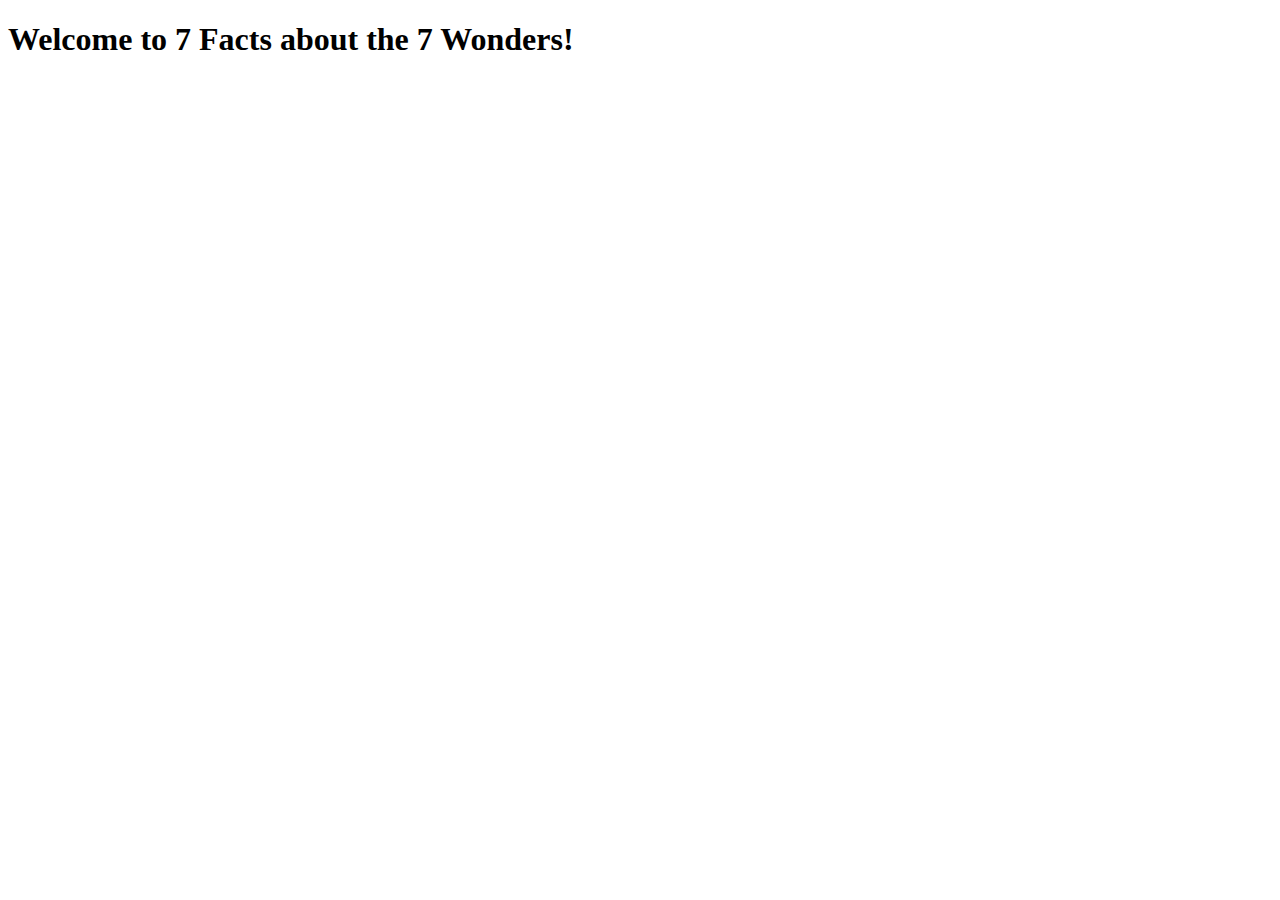
==== index.html @ 3163e569 "added index and stylesheet" ====
<!DOCTYPE html>
<html lang="en-us">
<head>
    <title>7 Wonderful Facts</title>
</head>
<link href="stylesheet.css" rel="stylesheet">
<div id="header">
    <h1>Welcome to 7 Facts about the 7 Wonders!</h1>
</div>
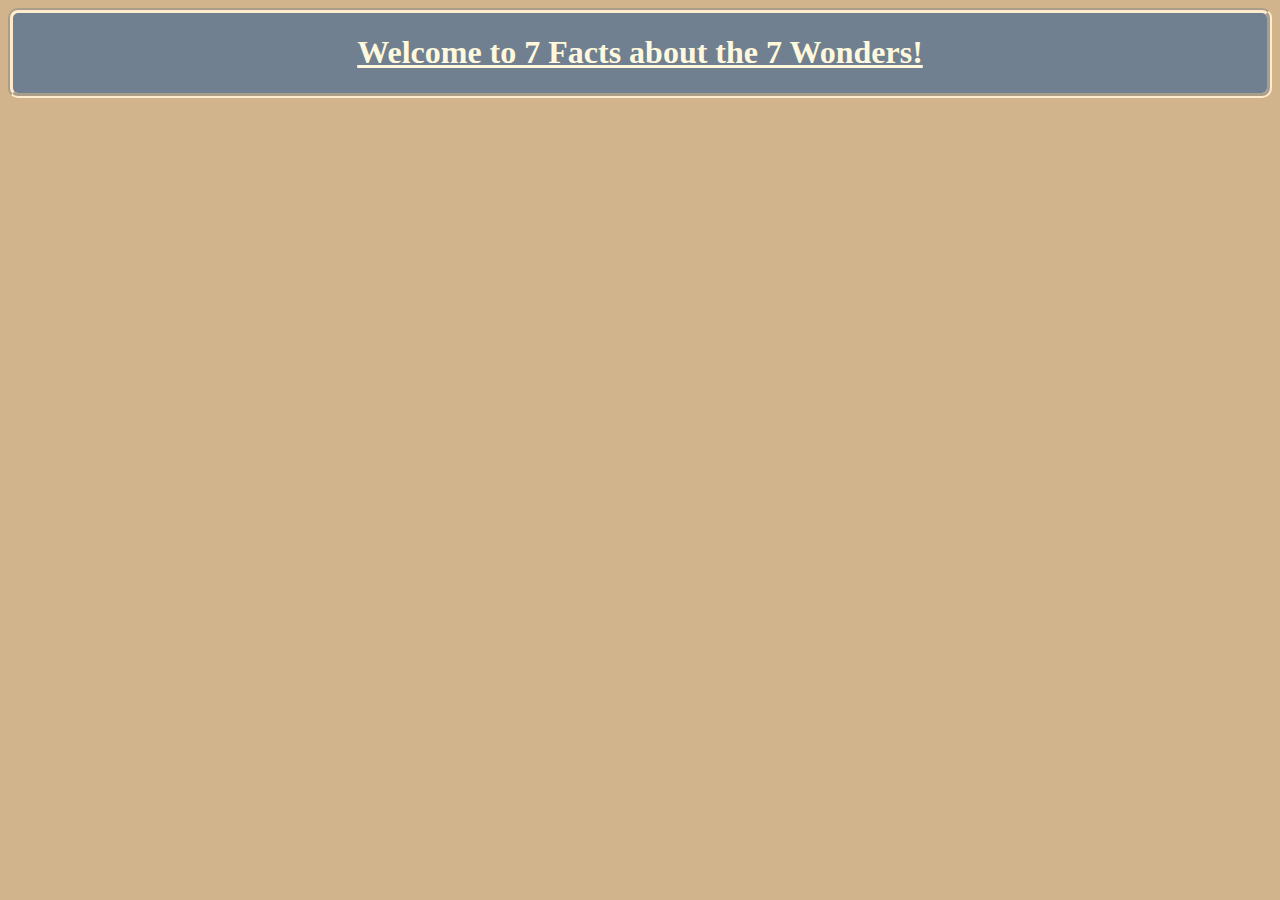
==== commit 2e12a072: "added a head and stylized" ====
--- a/index.html
+++ b/index.html
@@ -6,4 +6,7 @@
 <link href="stylesheet.css" rel="stylesheet">
 <div id="header">
     <h1>Welcome to 7 Facts about the 7 Wonders!</h1>
-</div>+</div>
+<body id="body">
+
+</body>--- a/stylesheet.css
+++ b/stylesheet.css
@@ -0,0 +1,14 @@
+#header{
+    color:cornsilk;
+    background-color:slategrey;
+    border: blanchedalmond;
+    border-width: 5px;
+    border-style: groove;
+    border-radius: 10px;
+    text-align: center;
+    text-decoration: underline;
+    font-family: cursive;
+}
+#body{
+    background-color: tan;
+}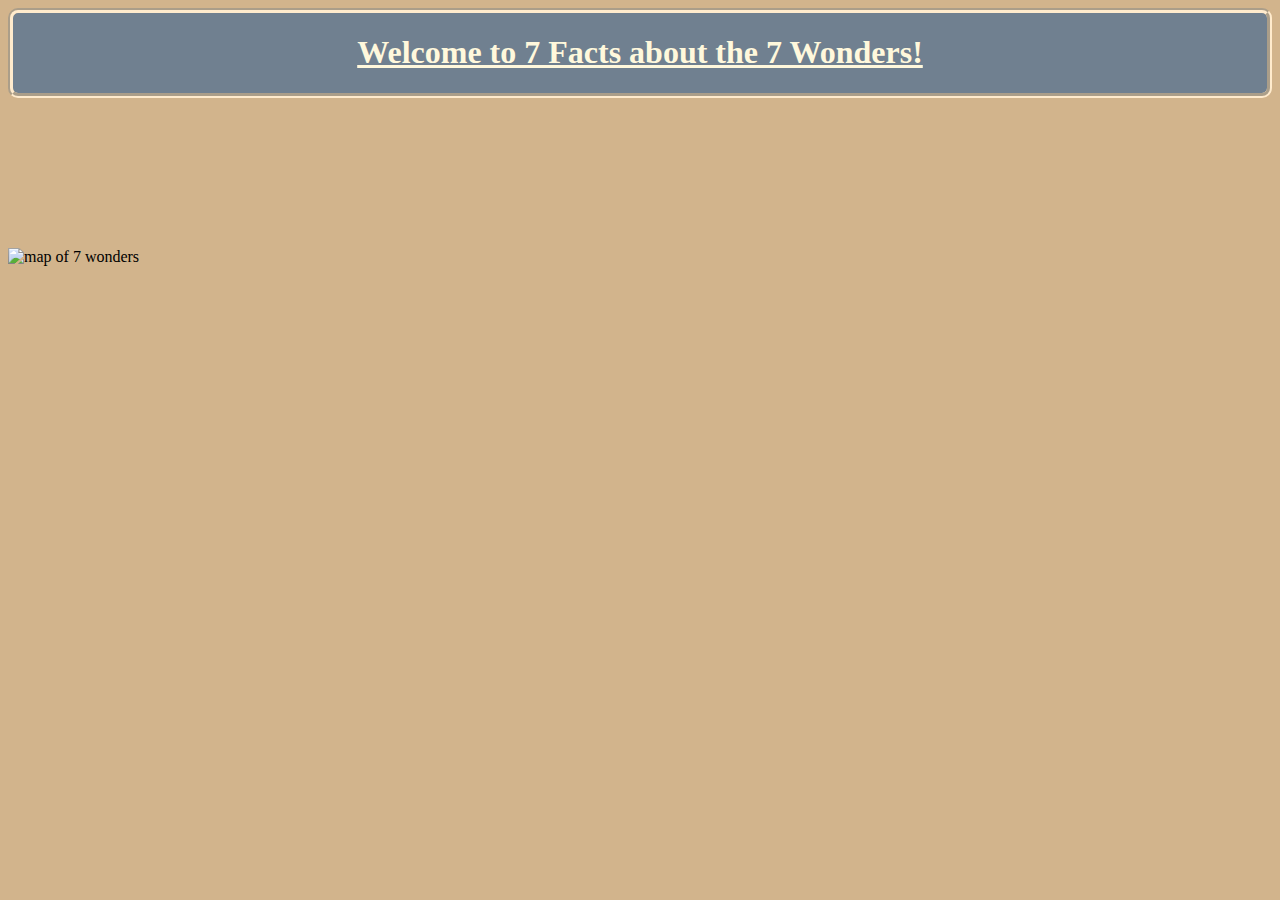
==== commit b33da6aa: "added image" ====
--- a/index.html
+++ b/index.html
@@ -8,5 +8,5 @@
     <h1>Welcome to 7 Facts about the 7 Wonders!</h1>
 </div>
 <body id="body">
-
+    <img id = "map", src="https://i.pinimg.com/originals/20/b1/21/20b121e7788471dcb4280da97b4cef3f.jpg" alt="map of 7 wonders">
 </body>--- a/stylesheet.css
+++ b/stylesheet.css
@@ -11,4 +11,10 @@
 }
 #body{
     background-color: tan;
+}
+#map{
+    display: block;
+    margin-top: 150px;
+    margin-right: auto;
+    margin-left: auto;
 }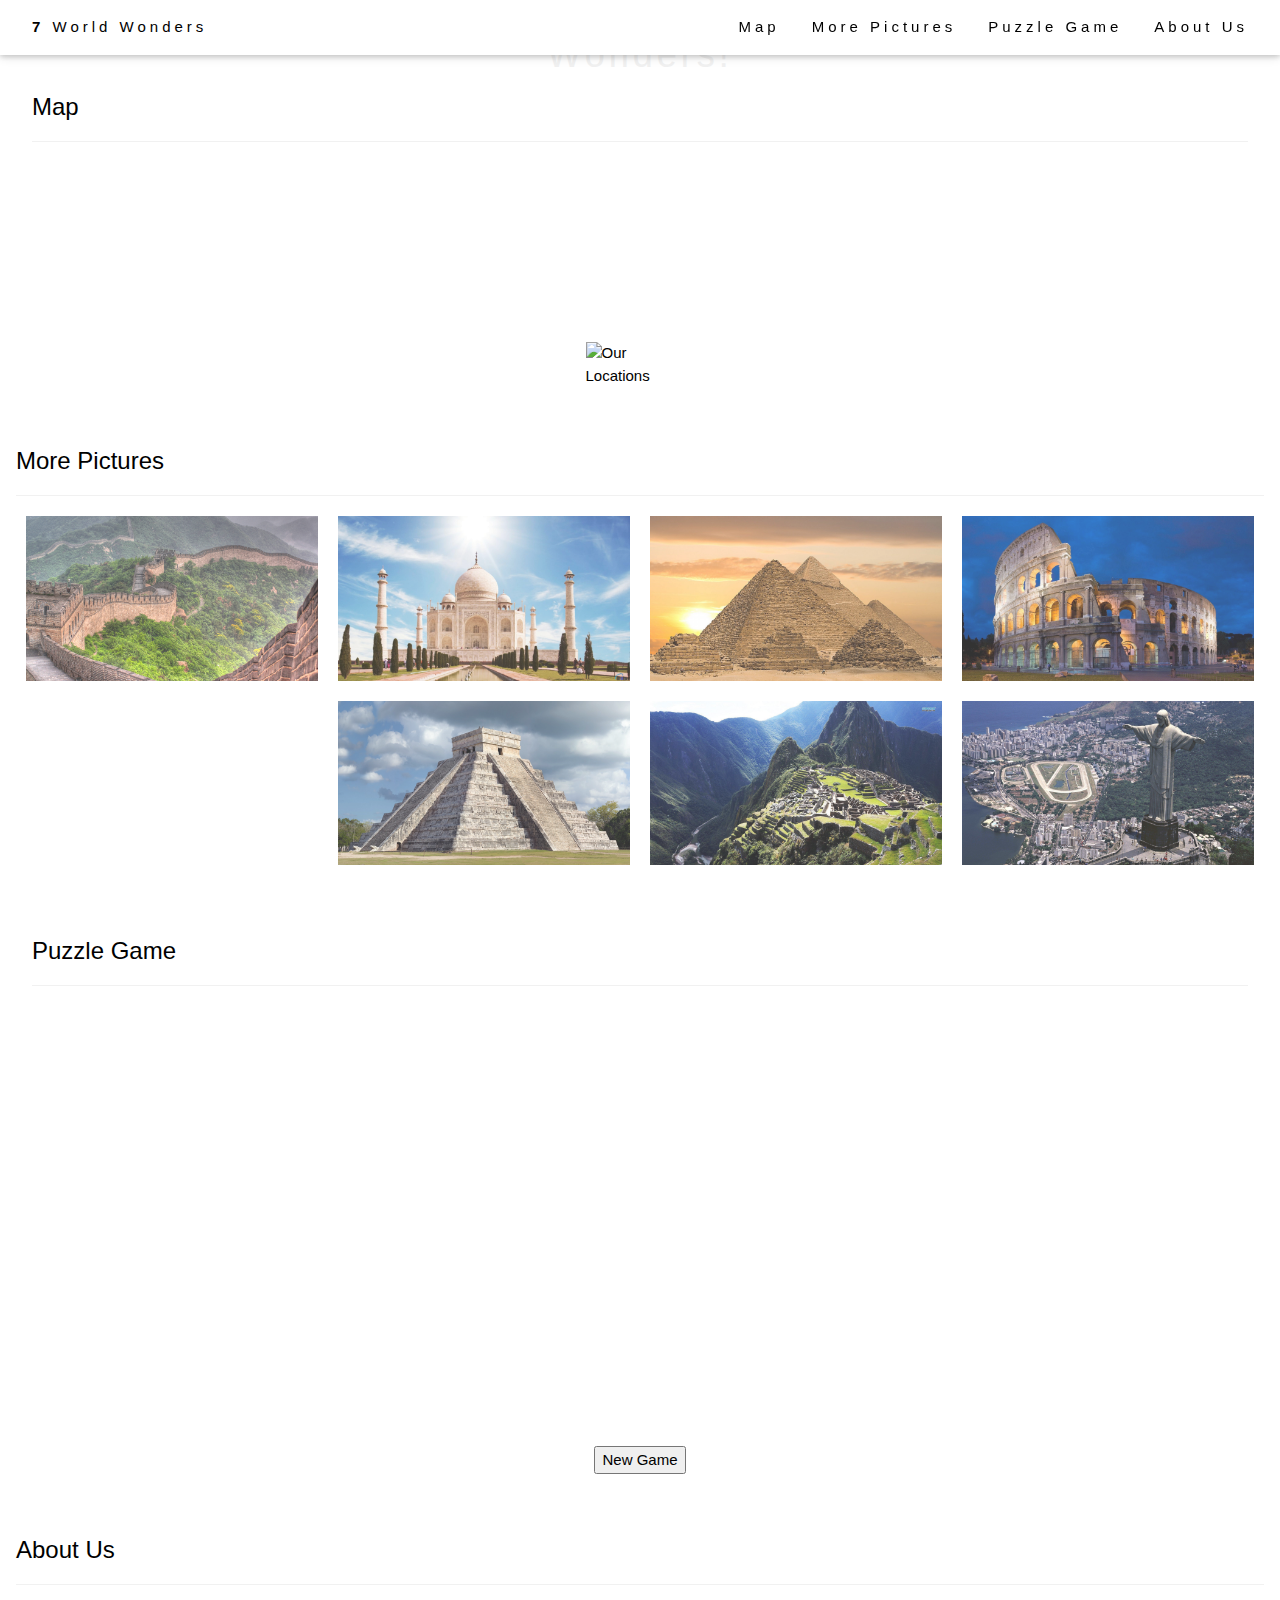
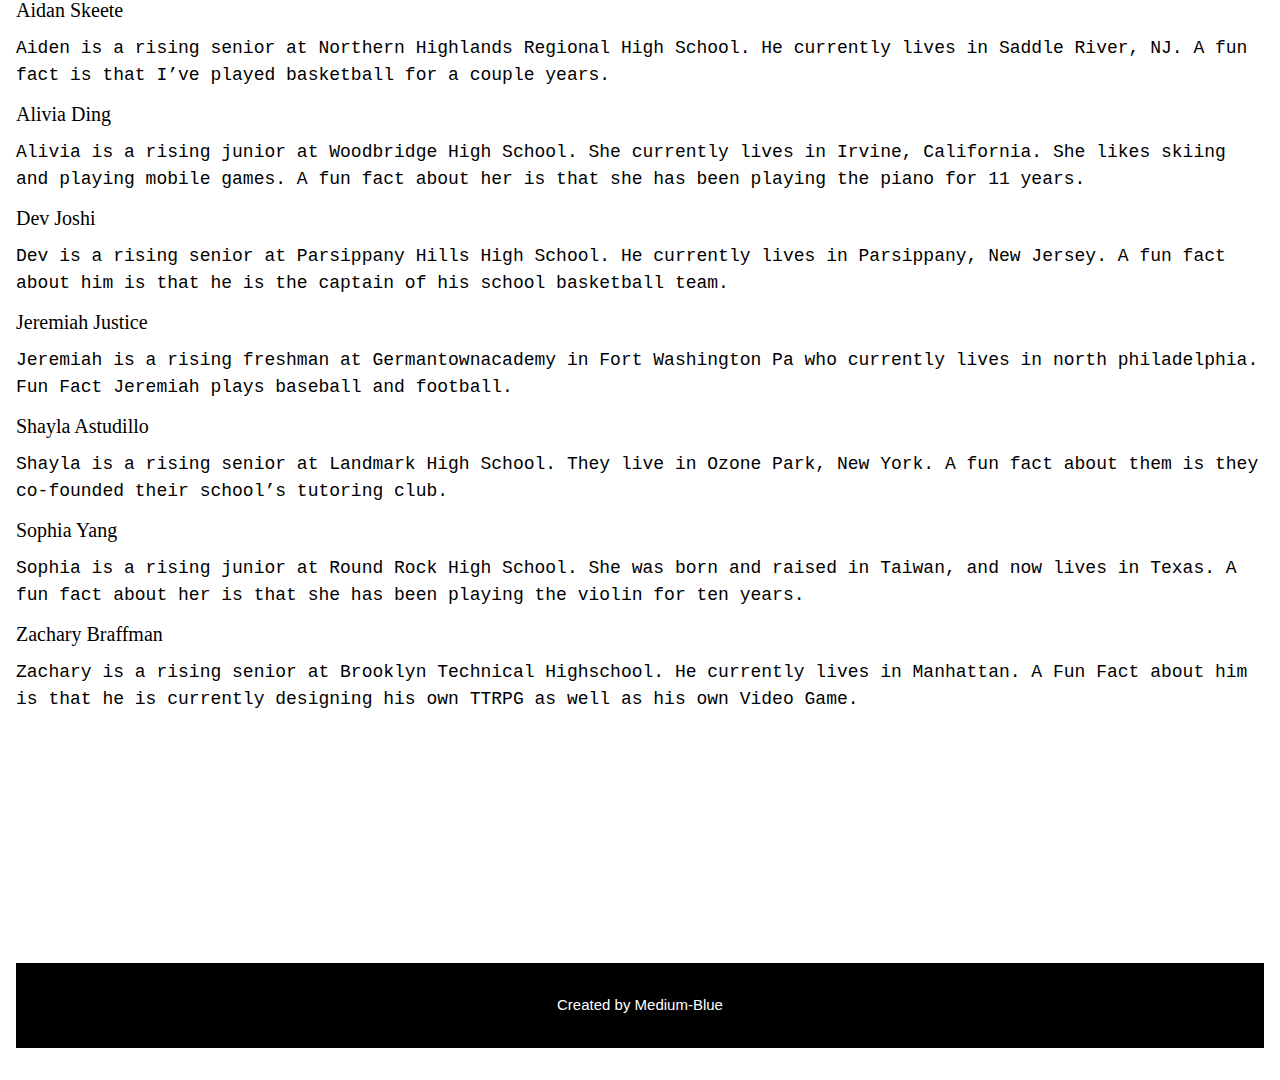
==== commit ae38ef1a: "final-website" ====
--- a/index.html
+++ b/index.html
@@ -1,12 +1,200 @@
-<!DOCTYPE html>
-<html lang="en-us">
-<head>
-    <title>7 Wonderful Facts</title>
-</head>
-<link href="stylesheet.css" rel="stylesheet">
-<div id="header">
-    <h1>Welcome to 7 Facts about the 7 Wonders!</h1>
-</div>
-<body id="body">
-    <img id = "map", src="https://i.pinimg.com/originals/20/b1/21/20b121e7788471dcb4280da97b4cef3f.jpg" alt="map of 7 wonders">
-</body>+<!DOCTYPE html>
+<html lang="en">
+<head>
+    <meta charset="UTF-8" />
+    <meta http-equiv="X-UA-Compatible" content="IE=edge,chrome=1"> 
+    <meta name="viewport" content="width=device-width, initial-scale=1.0"> 
+    <title>7 World Wonders</title>
+    <meta name="author" content="Codeconvey" />
+    <link rel="stylesheet" href="https://www.w3schools.com/w3css/4/w3.css">
+    <script src='https://cdnjs.cloudflare.com/ajax/libs/jquery/2.1.3/jquery.min.js'></script>
+    <script  src="./script.js"></script> 
+    <link rel="stylesheet" href="css/style.css">
+    
+</head>
+<body>
+	<div class="w3-top"> <!-- NavBar -->
+    <div class="w3-bar w3-white w3-wide w3-padding w3-card">
+      <a href="#home" class="w3-bar-item w3-button"><b>7</b> World Wonders</a>
+      <div class="w3-right w3-hide-small">
+        <a href="#map" class="w3-bar-item w3-button">Map</a>
+        <a href="#pictures" class="w3-bar-item w3-button">More Pictures</a>
+        <a href="#game" class="w3-bar-item w3-button">Puzzle Game</a>
+        <a href="#aboutUsLink" class="w3-bar-item w3-button">About Us</a>
+      </div>
+    </div>
+  </div>
+
+  <!-- Header -->
+  <header class="w3-display-container w3-content w3-wide" style="max-width:1500px;" id="home">
+    <img class="w3-image" src="https://i.redd.it/6w63okz3v5x01.png" alt="7 Wonders" width="1500" height="800">
+    <div class="w3-display-middle w3-margin-top w3-center">
+      <h1 class="w3-xxlarge w3-text-white"> <span class="w3-hide-small w3-text-light-grey">Welcome to 7 Facts about the 7 Wonders!</span></h1>
+    </div>
+  </header>
+
+<div class="w3-content w3-padding" style="max-width:1564px">
+
+    <!-- Header of the Map Section -->
+  <div class="w3-container w3-padding-32" id="map">
+    <h3 class="w3-border-bottom w3-border-light-grey w3-padding-16">Map</h3>
+  </div>
+</div>
+
+  <section>
+      <div class="rt-container">
+            <div class="col-rt-12">
+                <div class="Scriptcontent">
+                
+  <!-- Map -->
+  <div id="image-map">
+    <img width="800" height="700" src="https://i.pinimg.com/originals/20/b1/21/20b121e7788471dcb4280da97b4cef3f.jpg" alt="Our Locations">   
+    
+    
+    <div class="pin pin-down" data-xpos="619" data-ypos="295">  
+      <h2>Great Wall of China</h2>     
+      <ul>
+        <li>The Great Wall of China is a series of fortifications that were built across the historical northern borders of ancient Chinese states and Imperial China as protection against various nomadic groups from the Eurasian Steppe. An interesting fact about it is that it took over 200 years to build.</li>
+        <li><img src="https://cdn.britannica.com/54/122154-050-4DA0F697/Great-Wall-of-China.jpg" height="200" width="300"></li>
+      </ul>
+    </div>
+    
+    <div class="pin pin-down" data-xpos="537" data-ypos="315">
+      <h2>Taj Mahal, India</h2>     
+      <ul>
+        <li>The Taj Mahal is an ivory-white marble mausoleum commissioned in 1632 by the Mughal emperor Shah Jahan to house the tomb of his favorite wife, Mumtaz Mahal; it also houses the tomb of Shah Jahan himself. An interesting fact about the Taj Mahal is that the palace was designed so that everything would fall away from the tomb in the event of a collapse.</li>
+        <li><img src="https://cdn.britannica.com/86/170586-050-AB7FEFAE/Taj-Mahal-Agra-India.jpg" height="200" width="300"></li>
+      </ul>
+    </div>
+
+    <div class="pin pin-down" data-xpos="448" data-ypos="307">
+      <h2>Great Pyramid of Giza, Egypt</h2>     
+      <ul>
+        <li>The Great Pyramid of Giza is the oldest out of all of the seven wonders of the world and one of the biggest pyramids in its area in Egypt. It is believed that the 454 ft pyramid was built as a burial ground for the late King Khufu and other notable Pharaohs that were alive during a period known as “the old kingdom”. Fun fact for around 3000 years it was the tallest structure in the world.</li>
+        <li><img src="https://www.sciencenewsforstudents.org/wp-content/uploads/2019/11/860_main_GreatPyramid_0.gif" height="200" width="300"></li>
+      </ul>
+    </div>
+
+    <div class="pin pin-down" data-xpos="392" data-ypos="262">  
+      <h2>Colosseum, Italy</h2>     
+      <ul>
+        <li>This Gladiatorial Arena was built in Rome, Italy beginning around 71 CE and ending in 82 CE. This structure could fit 50,000 spectators. A fun fact about the Colosseum is that it was originally called the Flavian Amphitheatre.</li>
+        <li><img src="https://cdn.britannica.com/36/162636-050-932C5D49/Colosseum-Rome-Italy.jpg" height="200" width="300"></li>
+      </ul>
+    </div>
+
+    
+    <div class="pin pin-down" data-xpos="170" data-ypos="340">  
+      <h2>Chichen Itza, Mexico</h2>     
+      <ul>
+        <li>Chichen Itza is an ancient Mayan city built in Yucatán state, Mexico. It was constructed in the 6th century. An interesting fact about Chichen Itza is that the famous Pyramid that many people associate with this location actually contains smaller Pyramids within it.</li>
+        <li><img src="https://wallpaperaccess.com/full/1453155.jpg" height="200" width="300"></li>
+      </ul>
+    </div>
+    <div class="pin pin-down" data-xpos="208" data-ypos="427">
+      <h2>Machu Picchu, Peru</h2>     
+      <ul>
+        <li>Machu Picchu is an Incan citadel set high in the Andes Mountains in Peru, above the Urubamba River valley. A fun fact about Machu Picchu is that no wheels were used to transport heavy rocks for the construction of the city.</li>
+        <li><img src="https://upload.wikimedia.org/wikipedia/commons/thumb/e/eb/Machu_Picchu%2C_Peru.jpg/1200px-Machu_Picchu%2C_Peru.jpg" height="200" width="300"></li>
+      </ul>
+    </div>
+
+    <div class="pin pin-down" data-xpos="257" data-ypos="460">
+      <h2>Christ Redeemer, Brazil</h2>     
+      <ul>
+        <li>Christ the redeemer is a statue of Jesus Christ that was built and sculpted in Rio de Janeiro. The design was originally made by a french man named Paul Landowski and was officially constructed by an engineer named Heitor da Silva Costa in between 1922-1931. Fun fact this statue is the largest art deco statue on earth with a max height of around 30 meters.</li>
+        <li><img src="https://cdn.britannica.com/54/150754-050-5B93A950/statue-Christ-the-Redeemer-Rio-de-Janeiro.jpg" height="200" width="300"></li>
+      </ul>
+    </div>
+
+  </div>
+
+  <!-- Script of the map section --> 
+  </section>
+
+  <!-- More Pictures section -->
+  <div class="w3-container w3-padding-32" id="pictures">
+    <h3 class="w3-border-bottom w3-border-light-grey w3-padding-16">More Pictures</h3>
+    <div class="row">
+      <div class="column">
+        <img src="china.jpeg" alt="Great Wall of China" style="width:100%" onclick="myFunction(this);">
+      </div>
+      <div class="column">
+        <img src="tajmahal.jpeg" alt="Taj Mahal, India" style="width:100%" onclick="myFunction(this);">
+      </div>
+      <div class="column">
+        <img src="giza.jpeg" alt="Great Pyramid of Giza, Egypt" style="width:100%" onclick="myFunction(this);">
+      </div>
+      <div class="column">
+        <img src="rome.jpeg" alt="Colosseum, Italy" style="width:100%" onclick="myFunction(this);">
+      </div>
+    <div class="row">
+      <div class="column">
+        <img src="chichen.jpeg" alt="Chichen Itza, Mexico" style="width:100%" onclick="myFunction(this);">
+      </div>
+      <div class="column">
+        <img src="machu.jpeg" alt="Machu Picchu, Peru" style="width:100%" onclick="myFunction(this);">
+      </div>
+      <div class="column">
+        <img src="christ.jpeg" alt="Christ Redeemer, Brazil" style="width:100%" onclick="myFunction(this);">
+      </div>
+  </div>
+  <div class="container">
+    <span onclick="this.parentElement.style.display='none'" class="closebtn">&times;</span>
+    <img id="expandedImg" style="width:100%">
+    <div id="imgtext"></div>
+  </div>
+  
+  <!-- Puzzle Game section -->
+  <div class="w3-container w3-padding-32" id="game">
+    <h3 class="w3-border-bottom w3-border-light-grey w3-padding-16">Puzzle Game</h3>
+    <center><div id="table" style="display: table;">
+        <div id="row1" style="display: table-row;">
+           <div id="cell11" class="tile1" onClick="clickTile(1,1);"></div>
+           <div id="cell12" class="tile2" onClick="clickTile(1,2);"></div>
+           <div id="cell13" class="tile3" onClick="clickTile(1,3);"></div>
+        </div>
+        <div id="row2" style="display: table-row;">
+           <div id="cell21" class="tile4" onClick="clickTile(2,1);"></div>
+           <div id="cell22" class="tile5" onClick="clickTile(2,2);"></div>
+           <div id="cell23" class="tile6" onClick="clickTile(2,3);"></div>
+        </div>
+        <div id="row3" style="display: table-row;">
+           <div id="cell31" class="tile7" onClick="clickTile(3,1);"></div>
+           <div id="cell32" class="tile8" onClick="clickTile(3,2);"></div>
+           <div id="cell33" class="tile9" onClick="clickTile(3,3);"></div>
+        </div>
+     </div>
+       <button onClick="shuffle();">New Game</button>
+     </center>
+  </div>
+
+  <!-- About Us Section -->
+  <h3 class="w3-border-bottom w3-border-light-grey w3-padding-16">About Us</h3>
+  <div id="aboutUsLink"></div>
+  <div id="aboutUs">
+    <h4 id="name">Aidan Skeete</h4>
+    <h5 id="nameText">Aiden is a rising senior at Northern Highlands Regional High School. He currently lives in Saddle River, NJ. A fun fact is that I’ve played basketball for a couple years.</h5>
+    <h4 id="name">Alivia Ding</h4>
+    <h5 id="nameText">Alivia is a rising junior at Woodbridge High School. She currently lives in Irvine, California. She likes skiing and playing mobile games. A fun fact about her is that she has been playing the piano for 11 years. </h5>
+    <h4 id="name">Dev Joshi</h4>
+    <h5 id="nameText">Dev is a rising senior at Parsippany Hills High School. He currently lives in Parsippany, New Jersey. A fun fact about him is that he is the captain of his school basketball team.</h5>
+    <h4 id="name">Jeremiah Justice</h4>
+    <h5 id="nameText">Jeremiah is a rising freshman at Germantownacademy in Fort Washington Pa who currently lives in north philadelphia. Fun Fact Jeremiah plays baseball and football.</h5>
+    <h4 id="name">Shayla Astudillo</h4>
+    <h5 id="nameText">Shayla is a rising senior at Landmark High School. They live in Ozone Park, New York. A fun fact about them is they co-founded their school’s tutoring club. </h5>
+    <h4 id="name">Sophia Yang</h4>
+    <h5 id="nameText">Sophia is a rising junior at Round Rock High School. She was born and raised in Taiwan, and now lives in Texas. A fun fact about her is that she has been playing the violin for ten years.</h5>
+    <h4 id="name">Zachary Braffman</h4>
+    <h5 id="nameText">Zachary is a rising senior at Brooklyn Technical Highschool. He currently lives in Manhattan. A Fun Fact about him is that he is currently designing his own TTRPG as well as his own Video Game.</h5>
+  </div>
+
+
+
+ <!-- footer section -->
+<footer class="w3-center w3-black w3-padding-16 margin">
+  <p>Created by Medium-Blue</p>
+</footer>
+
+</body>
+</html>--- a/css/style.css
+++ b/css/style.css
@@ -0,0 +1,162 @@
+/* CSS for the map pin section */
+/* Web Font */
+* {
+    font-family: 'Titillium Web', sans-serif; 
+}
+
+/* Relative positioning*/
+#image-map {
+    position: relative;
+    margin: 150px auto 20px auto
+}
+
+/* Hide the original tooltips contents */
+.pin {
+    display: none;
+}
+
+/* Begin styling the tooltips and pins */
+.tooltip-up, .tooltip-down {
+    position: absolute;
+    background: url(https://i.imgur.com/13rZbuk.png);
+    width: 25px;
+    height: 37px;
+}
+
+.tooltip-down {
+    background-position: 0 -37px;
+}
+
+.tooltip {
+    display: none;
+    width: 500px;
+    cursor: help;
+    text-shadow: 0 1px 0 #fff;
+    position: absolute;
+    top: 10px;
+    left: 50%;
+    z-index: 999;
+    margin-left: -115px;
+    padding:15px;
+    color: #222;
+    border-radius: 10px;
+    box-shadow: 0 3px 0 rgba(0,0,0,.7);
+    background: #fff1d3;
+    background: linear-gradient(top, #fff1d3, #ffdb90);         
+}
+
+.tooltip::after {
+    content: '';
+    position: absolute;
+    top: -10px;
+    left: 50%;
+    margin-left: -10px;
+    border-bottom: 10px solid #fff1d3;
+    border-left: 10px solid transparent;
+    border-right : 10px solid transparent;
+}
+
+.tooltip-down .tooltip {
+    bottom: 12px;
+    top: auto;
+}
+
+.tooltip-down .tooltip::after {
+    bottom: -10px;
+    top: auto;
+    border-bottom: 0;
+    border-top: 10px solid #ffdb90;
+}
+
+.tooltip h2 {
+    font: bold 1.3em 'Trebuchet MS', Tahoma, Arial;
+    margin: 0 0 10px;
+}
+
+.tooltip ul {
+    margin: 0;
+    padding: 0;
+    list-style: none;
+}
+
+
+.margin{
+    margin-top:250px;
+  }
+  * {
+    box-sizing: border-box;
+  }
+
+  /* The grid: Four equal columns that floats next to each other */
+  .column {
+    float: left;
+    width: 25%;
+    padding: 10px;
+  }
+
+  /* Style the images inside the grid */
+  .column img {
+    opacity: 0.8; 
+    cursor: pointer; 
+  }
+
+  .column img:hover {
+    opacity: 1;
+  }
+
+  /* Clear floats after the columns */
+  .row:after {
+    content: "";
+    display: table;
+    clear: both;
+  }
+
+  /* The expanding image container */
+  .container {
+    position: relative;
+    display: none;
+  }
+
+  /* Expanding image text */
+  #imgtext {
+    position: absolute;
+    bottom: 15px;
+    left: 15px;
+    color: white;
+    font-size: 20px;
+  }
+
+  /* Closable button inside the expanded image */
+  .closebtn {
+    position: absolute;
+    top: 10px;
+    right: 15px;
+    color: white;
+    font-size: 35px;
+    cursor: pointer;
+  }
+  .tile1, .tile2, .tile3, .tile4, .tile5, .tile6, .tile7, .tile8, .tile9 {
+        display: table-cell;
+        width: 266px;
+        height: 150px;
+        border: 1px solid white;
+        background-image: url("https://www.intrepidtravel.com/adventures/wp-content/uploads/2018/06/1.-Intrepid-Travel-peru_machupicchu.jpg") ; 
+        cursor: pointer;
+    }
+
+    .tile1 {background-position: left top;}
+    .tile2 {background-position: center top;}
+    .tile3 {background-position: right top;}
+    .tile4 {background-position: left center;}
+    .tile5 {background-position: center center;}
+    .tile6 {background-position: right center;}
+    .tile7 {background-position: left bottom;}
+    .tile8 {background-position: center bottom;}
+    .tile9 {background: white; cursor: default;}	
+    
+    #nameText{
+      font-family:monospace;
+    }
+    #name{
+      font-family: cursive;
+    }